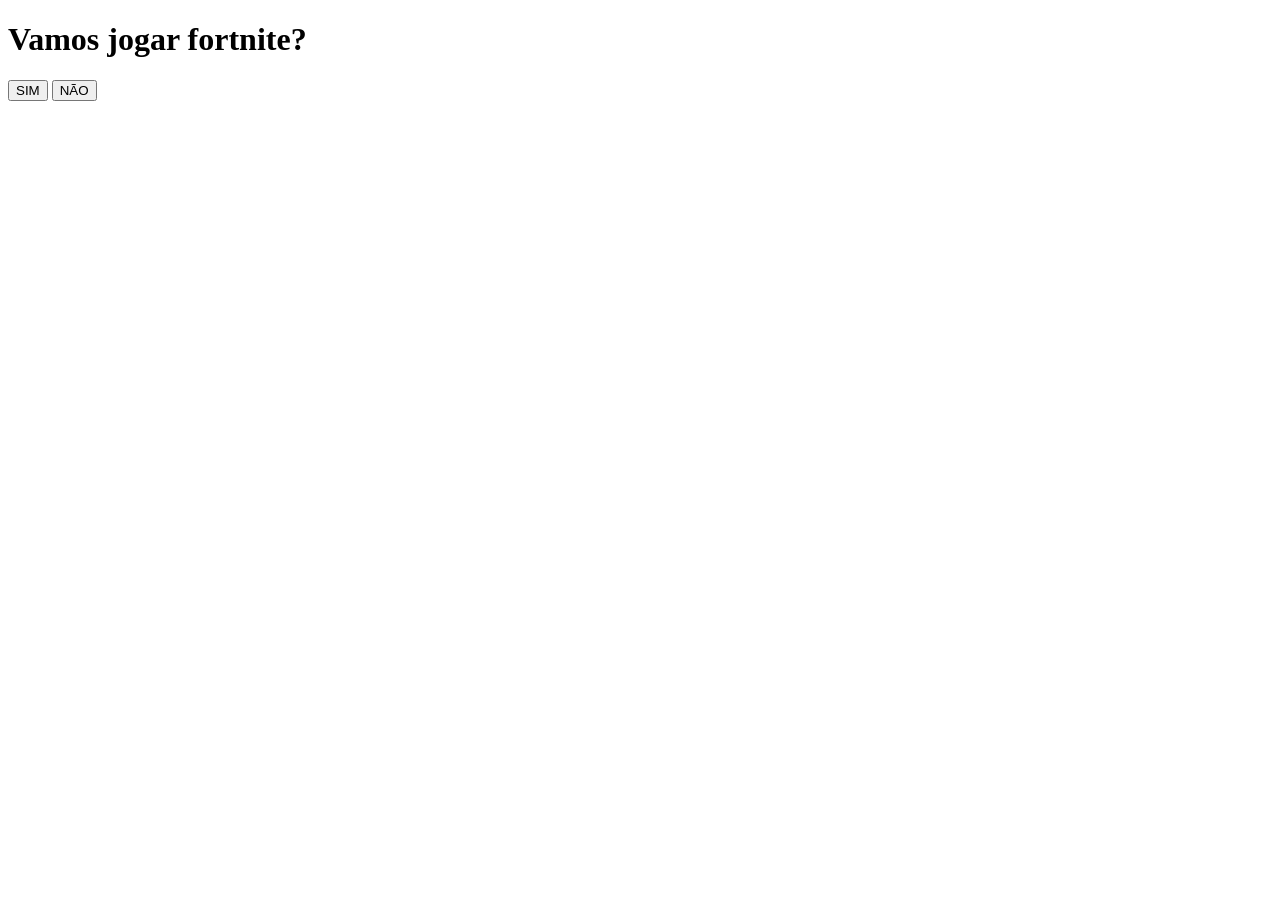
==== projetos/aceitacao/index.html @ 50303898 "adicionando projeto pequeno no projeto principal do TDB" ====
<!DOCTYPE html>
<html lang="pt-br">
<head>
    <meta charset="UTF-8">
    <meta name="viewport" content="width=device-width, initial-scale=1.0">
    <link rel="stylesheet" href="./style.css">
    <title>Aceite ou Morra</title>
</head>
<body>
    <h1>Vamos jogar fortnite?</h1>
    <button>SIM</button>
    <button>NÃO</button>
</body>
</html>
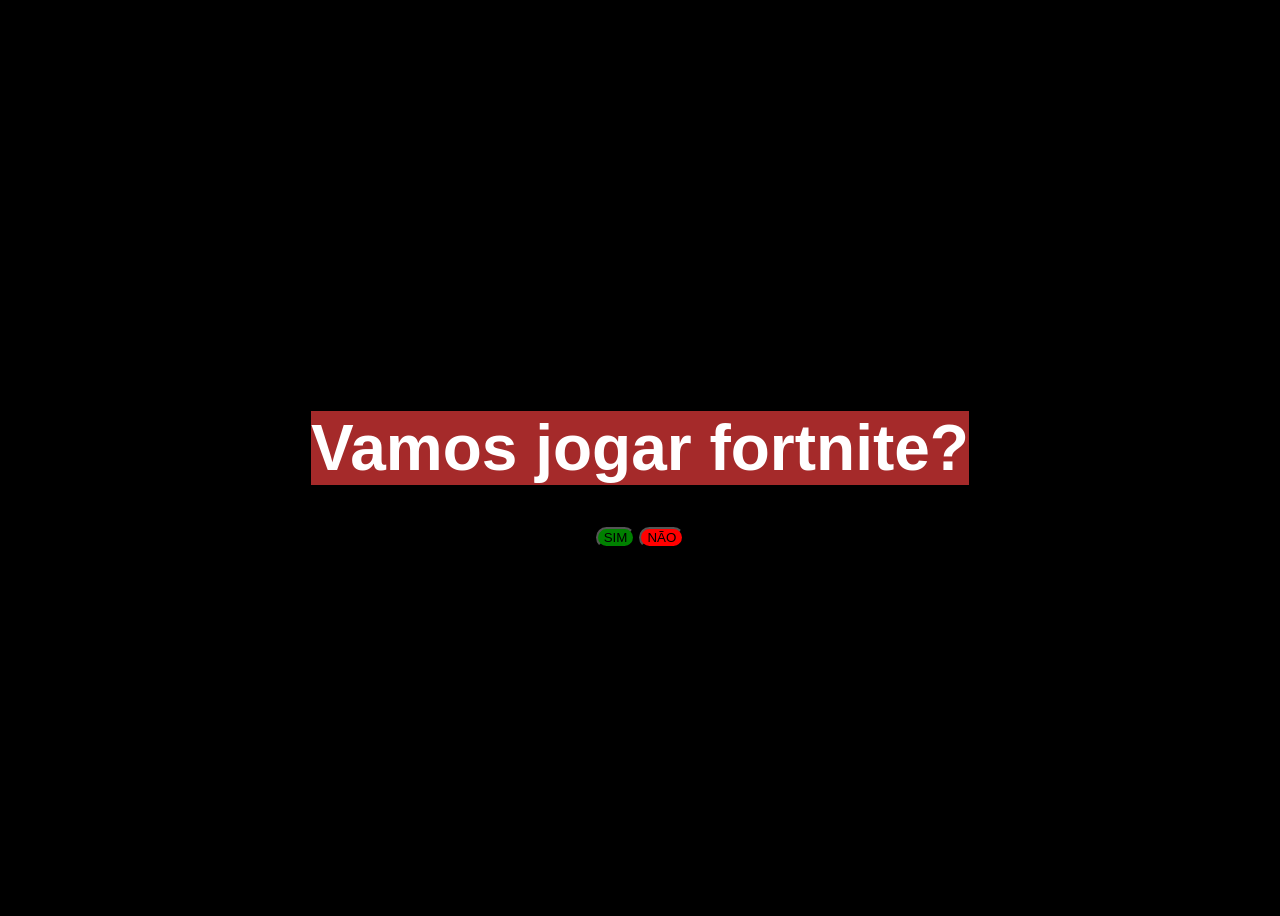
==== commit 3c6a07cc: "posicionando os elementos" ====
--- a/projetos/aceitacao/index.html
+++ b/projetos/aceitacao/index.html
@@ -7,8 +7,11 @@
     <title>Aceite ou Morra</title>
 </head>
 <body>
-    <h1>Vamos jogar fortnite?</h1>
-    <button>SIM</button>
-    <button>NÃO</button>
+    <h1 id="titulo-aceitacao" class="titulo">Vamos jogar fortnite?</h1>
+    <div>
+        <button id="botao-sim" class="sim">SIM</button>
+        <button id="botao-nao" class="nao">NÃO</button>
+    </div>
 </body>
+<!-- <script src="./script.js"></script> -->
 </html>
--- a/projetos/aceitacao/style.css
+++ b/projetos/aceitacao/style.css
@@ -0,0 +1,32 @@
+* {}
+
+@import url('https://fonts.googleapis.com/css2?family=Bebas+Neue&family=Cinzel+Decorative:wght@400;700;900&family=Jersey+10&family=Jersey+10+Charted&family=MedievalSharp&family=Montserrat:ital,wght@0,100..900;1,100..900&family=Passion+One:wght@400;700;900&family=Playwrite+DK+Uloopet+Guides&family=Sriracha&display=swap');
+
+body {
+    display: flex;
+    background-color: black;
+    min-height: 100vh;
+    flex-direction: column;
+    justify-content: center;
+    align-items: center;
+}
+
+.titulo {
+    color: white;
+    background-color: brown;
+    font-family: "Jersey 10", sans-serif;
+    text-align: center;
+    font-size: 64px;
+}
+
+.sim {
+    background-color: green;
+}
+
+.nao {
+    background-color: red;
+}
+
+.sim , .nao {
+    border-radius: 15px;
+}
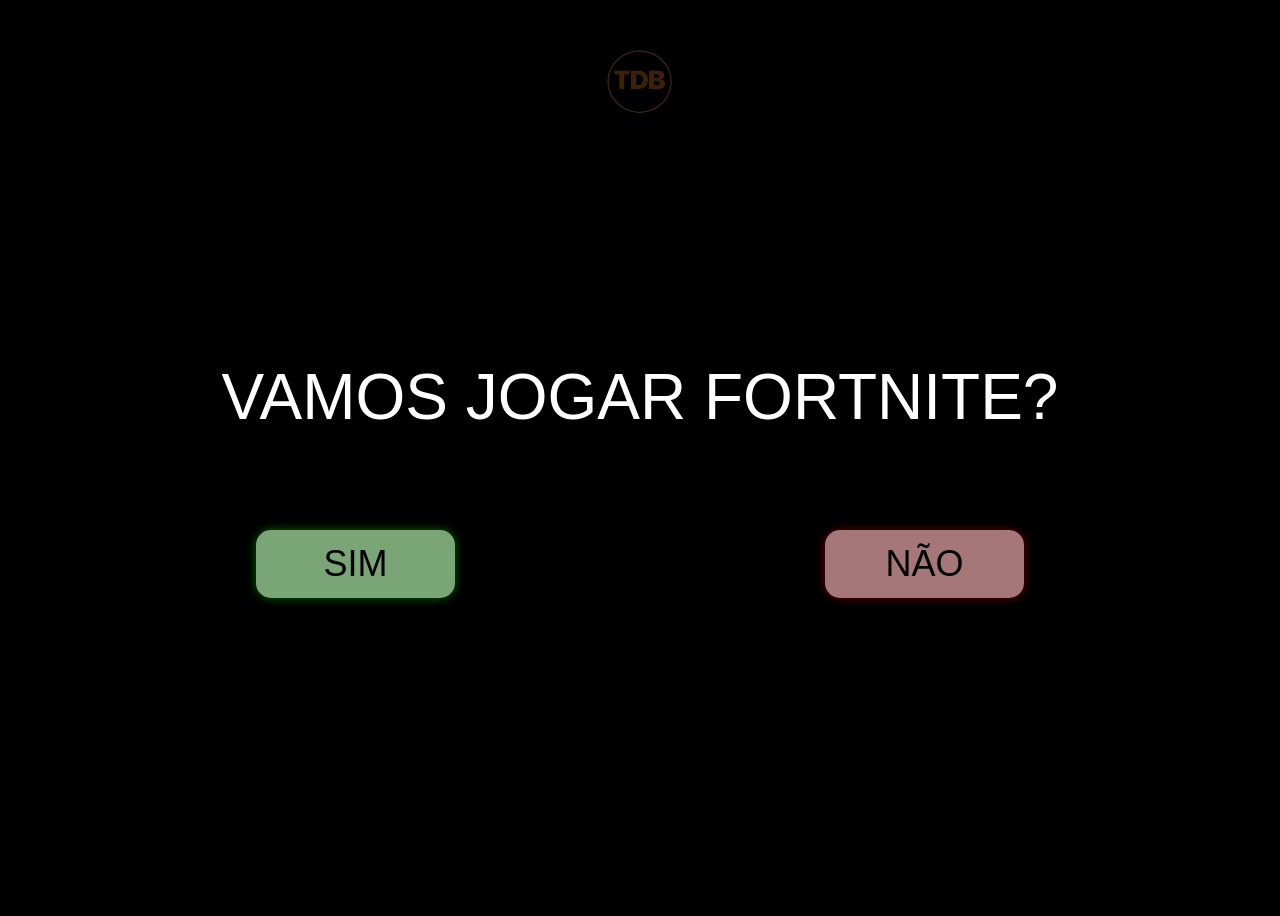
==== commit 86997ab4: "terminado projeto" ====
--- a/projetos/aceitacao/index.html
+++ b/projetos/aceitacao/index.html
@@ -7,11 +7,14 @@
     <title>Aceite ou Morra</title>
 </head>
 <body>
+    <header class="logo">
+        <img src="../imagens/LogoTDB.png" alt="TDB">
+    </header>
     <h1 id="titulo-aceitacao" class="titulo">Vamos jogar fortnite?</h1>
-    <div>
+    <div class="botoes">
         <button id="botao-sim" class="sim">SIM</button>
         <button id="botao-nao" class="nao">NÃO</button>
     </div>
 </body>
-<!-- <script src="./script.js"></script> -->
+<script src="./script.js"></script>
 </html>
--- a/projetos/aceitacao/style.css
+++ b/projetos/aceitacao/style.css
@@ -1,6 +1,8 @@
+@import url('https://fonts.googleapis.com/css2?family=Bebas+Neue&family=Cinzel+Decorative:wght@400;700;900&family=Jersey+10&family=Jersey+10+Charted&family=MedievalSharp&family=Montserrat:ital,wght@0,100..900;1,100..900&family=Passion+One:wght@400;700;900&family=Playwrite+DK+Uloopet+Guides&family=Sriracha&display=swap');
+
+
 * {}
 
-@import url('https://fonts.googleapis.com/css2?family=Bebas+Neue&family=Cinzel+Decorative:wght@400;700;900&family=Jersey+10&family=Jersey+10+Charted&family=MedievalSharp&family=Montserrat:ital,wght@0,100..900;1,100..900&family=Passion+One:wght@400;700;900&family=Playwrite+DK+Uloopet+Guides&family=Sriracha&display=swap');
 
 body {
     display: flex;
@@ -11,22 +13,59 @@
     align-items: center;
 }
 
+.logo {
+    position: absolute;
+    top: 50px;
+    opacity: 0.25;
+}
+
 .titulo {
     color: white;
-    background-color: brown;
     font-family: "Jersey 10", sans-serif;
     text-align: center;
     font-size: 64px;
+    margin-bottom: 1.5em;
+    font-weight: 400;
+    text-transform: uppercase;
+}
+
+.botoes {
+    width: 60vw;
+    display: flex;
+    justify-content: space-between;
 }
 
 .sim {
-    background-color: green;
+    background-color: #7AA677;
+    box-shadow: 0 0 10px rgb(21, 255, 0, 0.4)
 }
 
 .nao {
-    background-color: red;
+    background-color: #A67778;
+    box-shadow: 0 0 10px rgba(255, 0, 4, 0.4)
 }
 
 .sim , .nao {
     border-radius: 15px;
-}+    width: 199px;
+    height: 68px;
+    font-size: 36px;
+    border: none;
+}
+
+.logo:hover {
+    opacity: 1;
+}
+
+.sim:hover {
+    background-color: #4BD544;
+    box-shadow: 0 0 10px#15FF00;
+}
+
+.nao:hover {
+    background-color: #E82326;
+    box-shadow: 0 0 10px #FF0004;
+}
+
+
+
